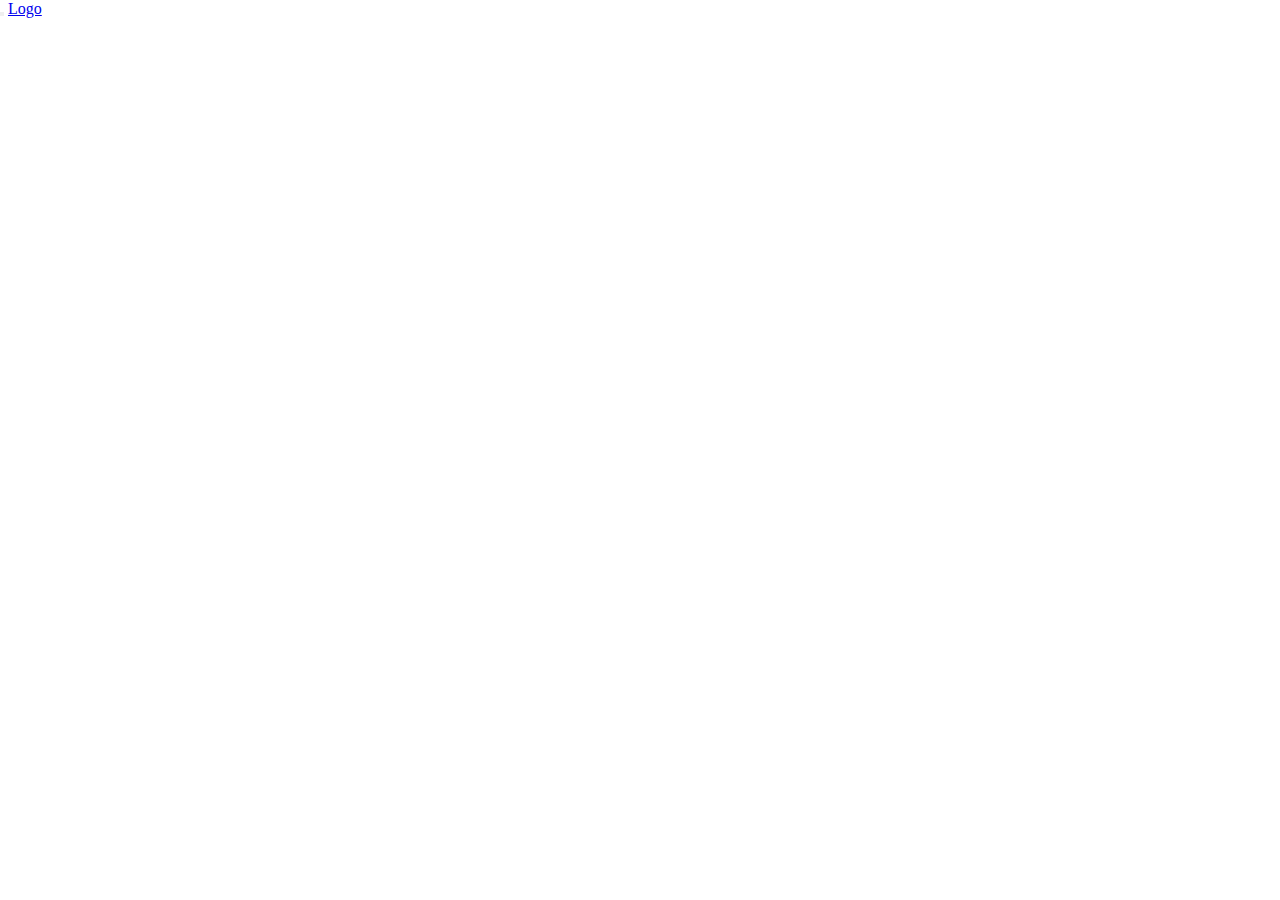
==== index.html @ d3a399b7 "added facebook login API" ====
<!DOCTYPE html>
<html lang="en">

<head>
    <meta charset="UTF-8">
    <meta name="viewport" content="width=device-width, initial-scale=1.0">
    <meta http-equiv="X-UA-Compatible" content="ie=edge">
    <!--Bootstrap-->
    <link href="https://stackpath.bootstrapcdn.com/bootstrap/4.1.1/css/bootstrap.min.css" rel="stylesheet" integrity="sha384-WskhaSGFgHYWDcbwN70/dfYBj47jz9qbsMId/iRN3ewGhXQFZCSftd1LZCfmhktB" crossorigin="anonymous">
    <link rel="stylesheet" href="https://use.fontawesome.com/releases/v5.1.0/css/all.css" integrity="sha384-lKuwvrZot6UHsBSfcMvOkWwlCMgc0TaWr+30HWe3a4ltaBwTZhyTEggF5tJv8tbt" crossorigin="anonymous">
    <!--Custom Style-->
    <link rel="stylesheet" href="css/style.css">
    <title>Document</title>
</head>

<body>
    <script>
    window.fbAsyncInit = function() {
        FB.init({
        appId            : '345980885930256',
        autoLogAppEvents : true,
        xfbml            : true,
        version          : 'v3.0'
        });

        FB.getLoginStatus(function(response) {
        statusChangeCallback(response);
        });
    };

    (function(d, s, id){
        var js, fjs = d.getElementsByTagName(s)[0];
        if (d.getElementById(id)) {return;}
        js = d.createElement(s); js.id = id;
        js.src = "https://connect.facebook.net/en_US/sdk.js";
        fjs.parentNode.insertBefore(js, fjs);
    }(document, 'script', 'facebook-jssdk'));


    function statusChangeCallback(response){
       if (response.status === "connected"){
           console.log("Logged in. :)");
           setElements(true);
           graphAPI();
       } else {
           console.log("Not logged in. :(");
           setElements(false);
       }
   }

    //Call Login 
    function fb_login() {
        FB.login( function(response) {
            statusChangeCallback(response);
            }, 
            { scope: 'email,public_profile' } );
    }

    //Set Buttons none/block
    function setElements(isLoggedIn){
        if(isLoggedIn){
            document.getElementById('fb-btn').style.display = 'none';
            document.getElementById('logout').style.display = 'block';
            document.getElementById('name').style.marginTop = '0';
        } else{
            document.getElementById('fb-btn').style.display = 'block';
            document.getElementById('logout').style.display = 'none';
            document.getElementById('name').innerHTML = "Please log in.";
            document.getElementById('name').style.marginTop = '13px';
            document.getElementById('mail').innerHTML = "";
            document.getElementById('userImage').src = "";
        }
    }

    //Logout
    function logout(){
        FB.logout(function(response){
            setElements(false);
        });
    }

    //Get Info from User
    function graphAPI(){
        FB.api("me?fields=id,name,email,picture", function(response){
            if(response && !response.error){
                console.log(response);
                document.getElementById('name').innerHTML = response.name;
                document.getElementById('mail').innerHTML = response.email;
                document.getElementById('userImage').src = response.picture.data.url;
            } 
        });
    }

    </script>

    <div class="container-fluid">
        <nav class="navbar navbar-expand-sm navbar-light bg-dark">
            <button class="navbar-toggler" type="button" data-toggle="collapse" data-target="#nav-content" aria-controls="nav-content"
                aria-expanded="false" aria-label="Toggle navigation">
                <span class="navbar-toggler-icon"></span>
            </button>

            <!-- Brand -->
            <a class="navbar-brand" href="#">Logo</a>

            <!-- Links -->
            <div class="collapse navbar-collapse justify-content-end" id="nav-content">
                <ul class="navbar-nav">
                    <li class="nav-item">
                        <img id ="userImage" src=""><!--Display user image here-->
                    </li>
                    <li class="nav-item">
                        <div id="name"><!--Display username here--></div>
                        <small id="mail"><!--Display user email here--></small>
                    </li>
                    <li class="nav-item">
                        <div id="fb-btn" class="nav-link btn btn-primary text-white" scope="public_profile,email" onclick="fb_login();"><i class="fab fa-facebook"></i>Login</div>
                        <a id="logout" class="nav-link btn btn-danger text-white" onclick="logout()" href="#"><i class="fab fa-facebook"></i>Logout</a>
                    </li>
                </ul>
        </nav>
    </div>

<!-- jQuery library -->
<script src="https://code.jquery.com/jquery-3.2.1.slim.min.js" integrity="sha384-KJ3o2DKtIkvYIK3UENzmM7KCkRr/rE9/Qpg6aAZGJwFDMVNA/GpGFF93hXpG5KkN" crossorigin="anonymous"></script>
</body>

</html>
---- css/style.css ----
*{
    margin: 0;
    padding: 0;
}

.container-fluid {
    padding: 0;
}

i {
    padding-right: 10px;
}

#fb-btn, #logout {
    display: none;
}

#userImage {
    margin-right: 7px;
}

#name {
    display: block;
    margin-right: 20px;
    color: #fff;
    font-weight: bold;
}

#mail {
    color: rgb(180, 180, 180);
}

.btn {
    height: 100%;
}

.nav-link {
    padding: 0.7rem 1rem;
}
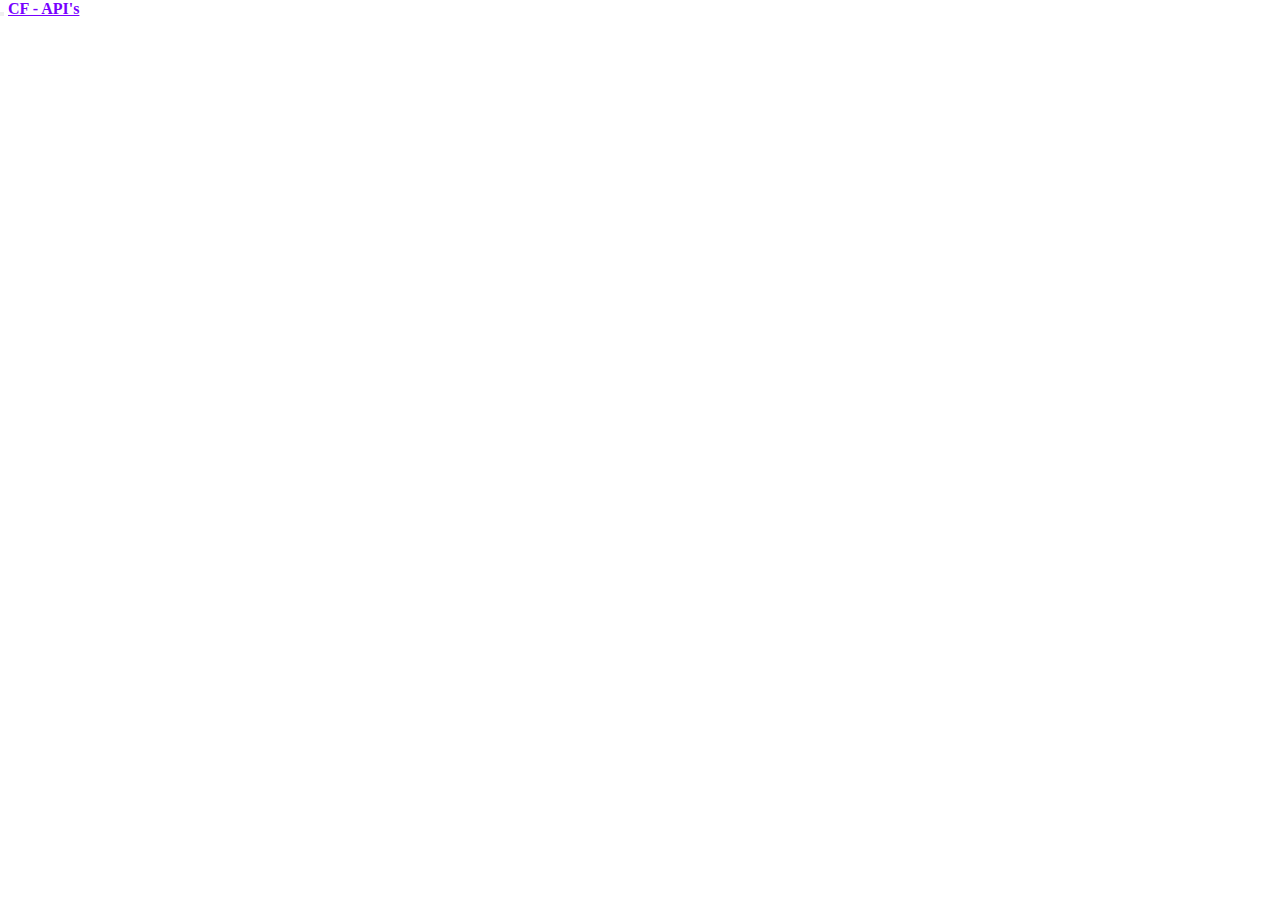
==== commit 8b144d9c: "small changes" ====
--- a/index.html
+++ b/index.html
@@ -101,7 +101,7 @@
             </button>
 
             <!-- Brand -->
-            <a class="navbar-brand" href="#">Logo</a>
+            <a class="navbar-brand" href="#">CF - API's</a>
 
             <!-- Links -->
             <div class="collapse navbar-collapse justify-content-end" id="nav-content">
--- a/css/style.css
+++ b/css/style.css
@@ -36,4 +36,9 @@
 
 .nav-link {
     padding: 0.7rem 1rem;
+}
+
+.navbar-brand {
+    font-weight: bold;
+    color: rgb(119, 0, 255) !important;
 }